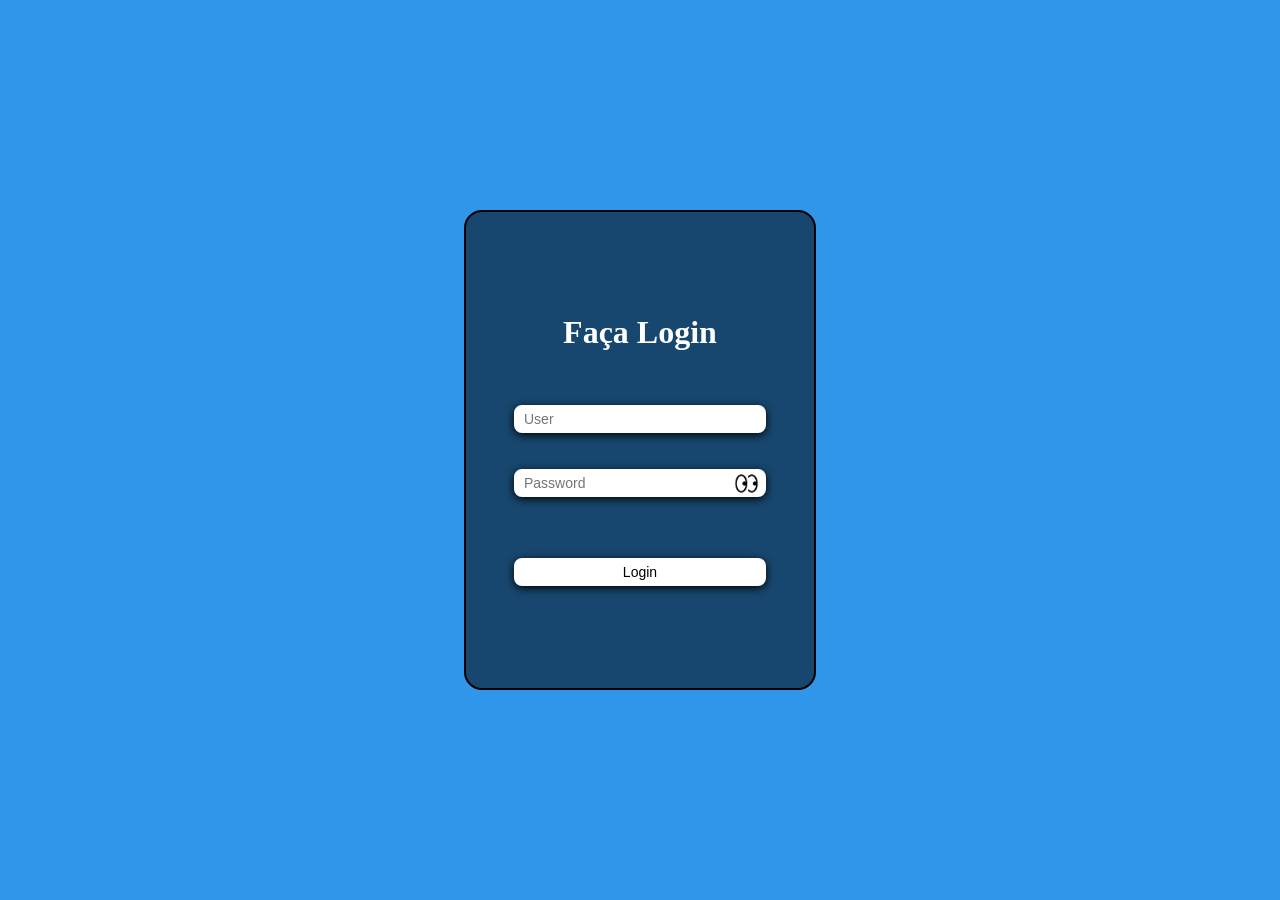
==== index.html @ d9c3fe37 "att" ====
<!DOCTYPE html>
<html lang="pt-br">

<head>
    <meta charset="UTF-8">
    <meta http-equiv="X-UA-Compatible" content="IE=edge">
    <meta name="viewport" content="width=device-width, initial-scale=1.0">
    <link rel="stylesheet" type="text/css" href="styles.css">
    <link rel="shortcut icon" href="_img/profile.svg" type="image/x-icon">
    <title>Login | Cadastro</title>
</head>

<body class="container">
    <div class="header">
        <h1>Faça Login</h1><br><br><br>
        <form id="form">
            <p><input type="text" placeholder="User" id="user" autocomplete="off" required></p><br><br>
            <p><input type="password" placeholder="Password" autocomplete="off" id="password" minlength="6" required>
            <div id="icon" onclick="showHide()"></div>
            </p><br><br>
            <input type="submit" id="login" value="Login" onclick="entar(); return false">
        </form>
    </div>

    <script src=" app.js"></script>
</body>

</html>
---- styles.css ----
* {
    padding: 0;
    margin: 0;
    background-color: rgb(48, 150, 233);
    box-sizing: border-box;
}

body {
    display: flex;
    justify-content: center;
    align-items: center;
    position: absolute;
    top: 50%;
    left: 50%;
    transform: translate(-50%, -50%);
}

h1,
p,
section,
form,
input {
    background-color: transparent;
    color: rgb(255, 255, 255);
}

form input {
    background-color: rgb(255, 255, 255);
    color: #000;
    width: 18em;
    height: 28px;
    border: 0;
    outline: none;
    border-radius: 8px;
    padding: 0 10px;
    box-shadow: 0 2px 8px 0 #000;
}

.header {
    display: flex;
    flex-direction: column;
    justify-content: center;
    align-items: center;
    text-align: center;
    border: 2px solid #000;
    border-radius: 18px;
    background-color: rgba(0, 0, 0, 0.527);
    width: 22em;
    height: 30em;
}

#icon {
    display: flex;
    position: relative;
    left: 220px;
    bottom: 26px;
    background: url("_img/eyesHide.png");
    background-size: cover;
    width: 25px;
    height: 25px;
    cursor: pointer;

}

#icon.hide {
    background: url("_img/eyesShow.png");
    background-size: cover;
}

#login {
    transition: 0.5s;
}

#login:hover {
    background: rgb(170, 232, 207);
    transition: 0.2s;
}

input {
    font-size: 14px;
}
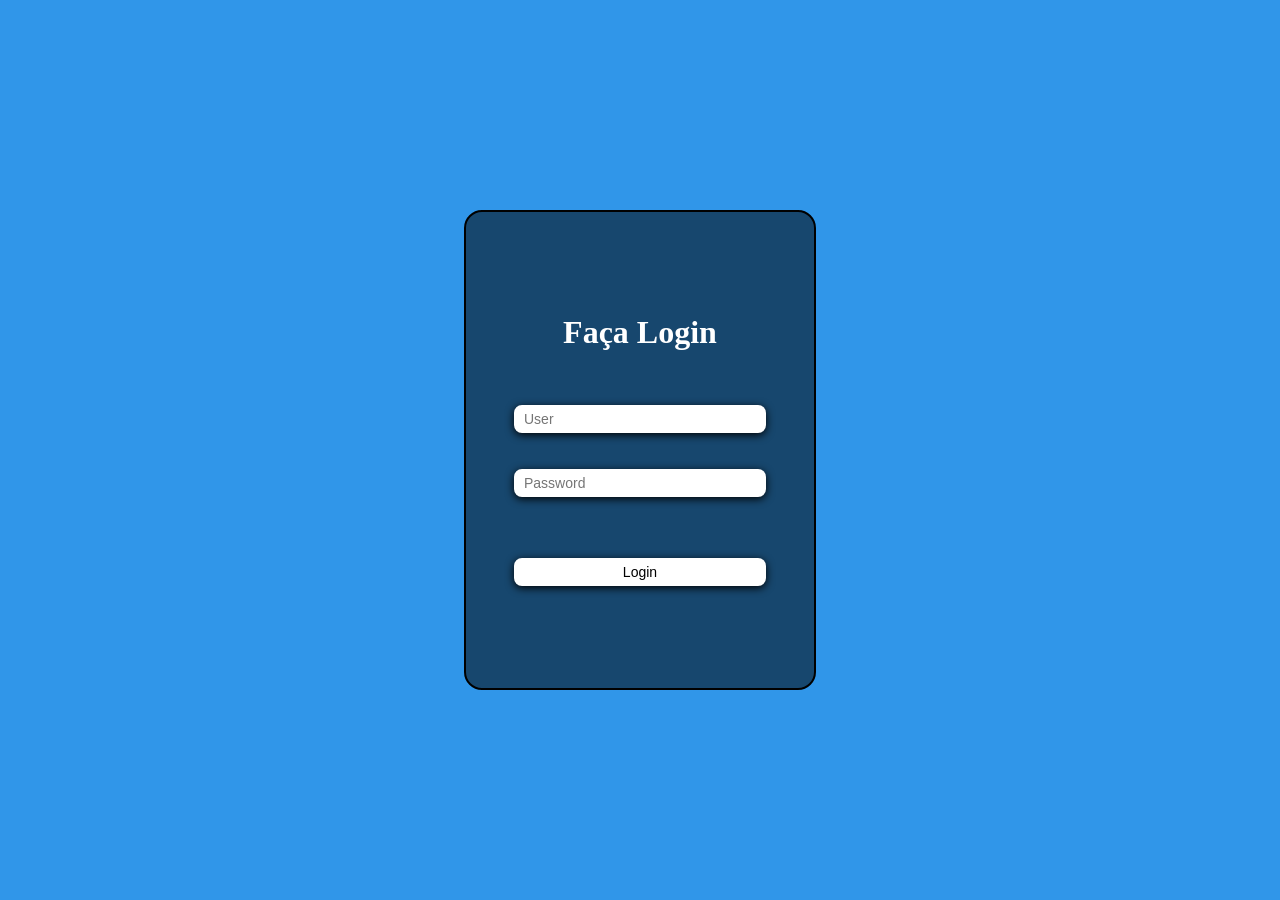
==== commit c858a4e3: "att" ====
--- a/index.html
+++ b/index.html
@@ -5,7 +5,7 @@
     <meta charset="UTF-8">
     <meta http-equiv="X-UA-Compatible" content="IE=edge">
     <meta name="viewport" content="width=device-width, initial-scale=1.0">
-    <link rel="stylesheet" type="text/css" href="styles.css">
+    <link rel="stylesheet" type="text/css" href="./css/styles.css">
     <link rel="shortcut icon" href="_img/profile.svg" type="image/x-icon">
     <title>Login | Cadastro</title>
 </head>
@@ -22,7 +22,7 @@
         </form>
     </div>
 
-    <script src=" app.js"></script>
+    <script src="./js/script.js"></script>
 </body>
 
 </html>
--- a/css/styles.css
+++ b/css/styles.css
@@ -0,0 +1,81 @@
+* {
+    padding: 0;
+    margin: 0;
+    background-color: rgb(48, 150, 233);
+    box-sizing: border-box;
+}
+
+body {
+    display: flex;
+    justify-content: center;
+    align-items: center;
+    position: absolute;
+    top: 50%;
+    left: 50%;
+    transform: translate(-50%, -50%);
+}
+
+h1,
+p,
+section,
+form,
+input {
+    background-color: transparent;
+    color: rgb(255, 255, 255);
+}
+
+form input {
+    background-color: rgb(255, 255, 255);
+    color: #000;
+    width: 18em;
+    height: 28px;
+    border: 0;
+    outline: none;
+    border-radius: 8px;
+    padding: 0 10px;
+    box-shadow: 0 2px 8px 0 #000;
+}
+
+.header {
+    display: flex;
+    flex-direction: column;
+    justify-content: center;
+    align-items: center;
+    text-align: center;
+    border: 2px solid #000;
+    border-radius: 18px;
+    background-color: rgba(0, 0, 0, 0.527);
+    width: 22em;
+    height: 30em;
+}
+
+#icon {
+    display: flex;
+    position: relative;
+    left: 220px;
+    bottom: 26px;
+    background: url("_img/eyesHide.png");
+    background-size: cover;
+    width: 25px;
+    height: 25px;
+    cursor: pointer;
+
+}
+
+#icon.hide {
+    background: url("_img/eyesShow.png");
+    background-size: cover;
+}
+
+#login {
+    transition: 0.5s;
+}
+
+#login:hover {
+    background: rgb(170, 232, 207);
+    transition: 0.2s;
+}
+
+input {
+    font-size: 14px;
+}
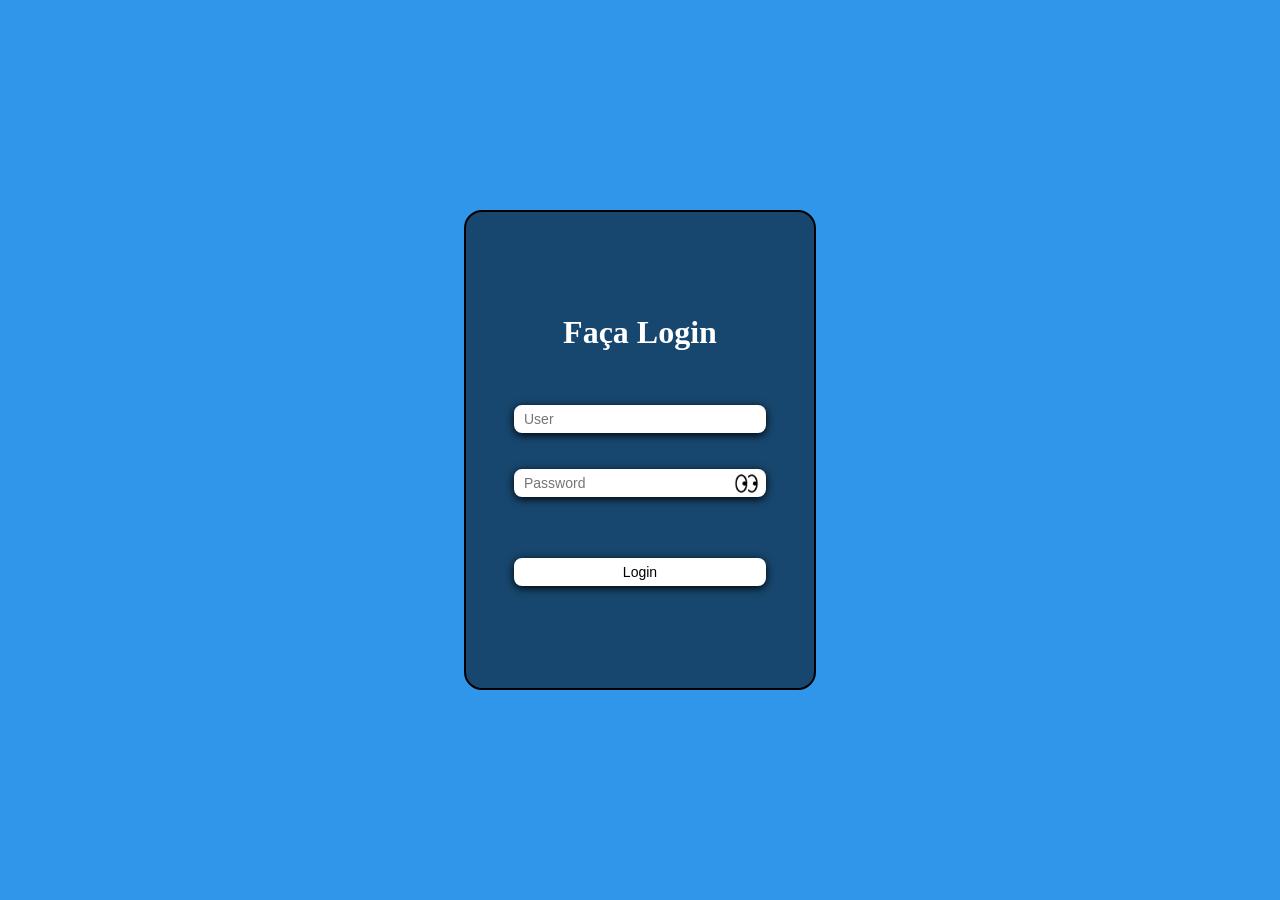
==== commit 5f00c77b: "correção de bugs" ====
--- a/index.html
+++ b/index.html
@@ -5,8 +5,8 @@
     <meta charset="UTF-8">
     <meta http-equiv="X-UA-Compatible" content="IE=edge">
     <meta name="viewport" content="width=device-width, initial-scale=1.0">
-    <link rel="stylesheet" type="text/css" href="./css/styles.css">
-    <link rel="shortcut icon" href="_img/profile.svg" type="image/x-icon">
+    <link rel="stylesheet" type="text/css" href="css/styles.css">
+    <link rel="shortcut icon" href="./_img/profile.svg" type="image/x-icon">
     <title>Login | Cadastro</title>
 </head>
 
@@ -22,7 +22,7 @@
         </form>
     </div>
 
-    <script src="./js/script.js"></script>
+    <script src="js/script.js"></script>
 </body>
 
 </html>
--- a/css/styles.css
+++ b/css/styles.css
@@ -54,7 +54,7 @@
     position: relative;
     left: 220px;
     bottom: 26px;
-    background: url("_img/eyesHide.png");
+    background: url("/_img/eyesHide.png");
     background-size: cover;
     width: 25px;
     height: 25px;
@@ -63,7 +63,7 @@
 }
 
 #icon.hide {
-    background: url("_img/eyesShow.png");
+    background: url("/_img/eyesShow.png");
     background-size: cover;
 }
 
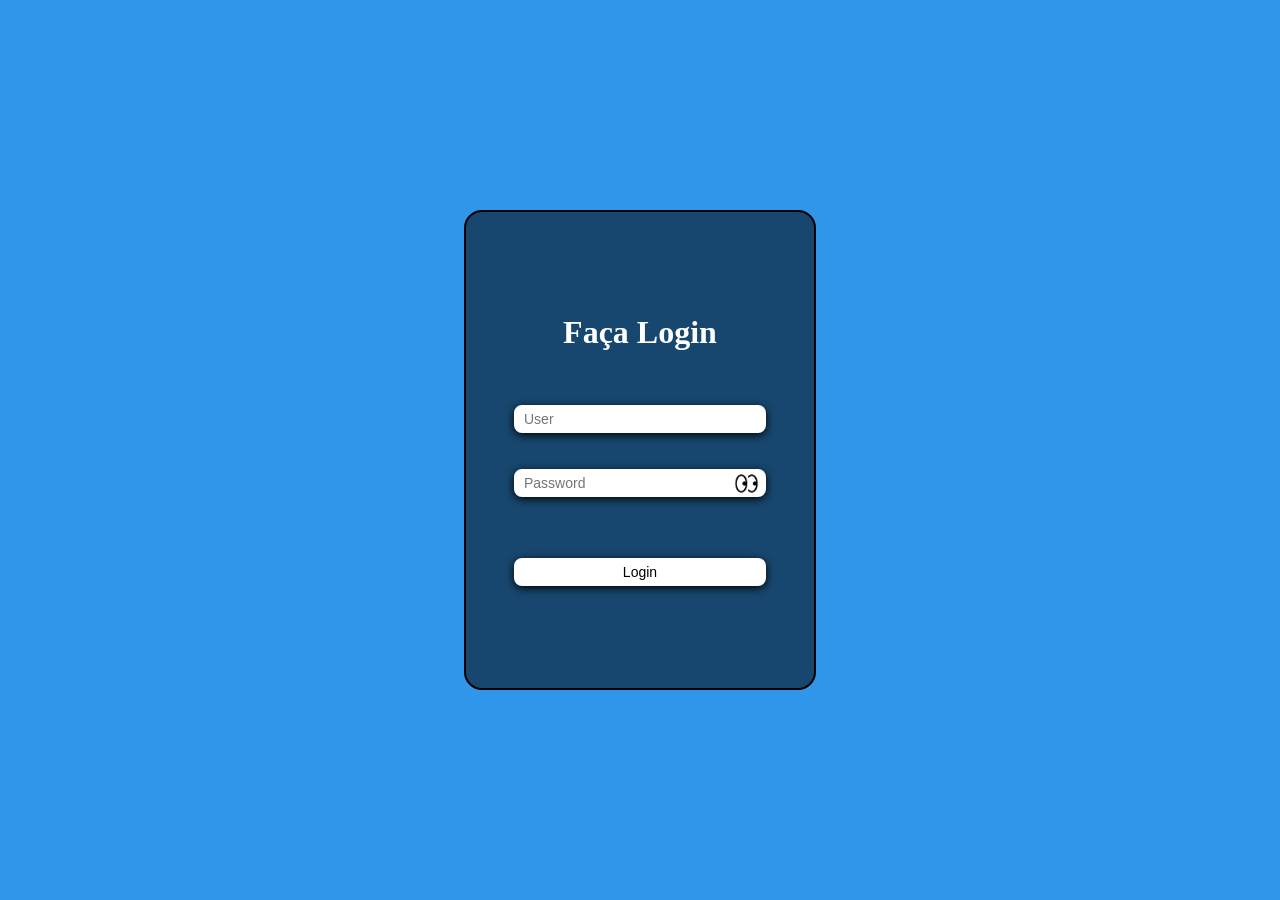
==== commit 9fd04d13: "CORREÇÕES" ====
--- a/index.html
+++ b/index.html
@@ -22,7 +22,7 @@
         </form>
     </div>
 
-    <script src="js/script.js"></script>
+    <script src="js/scriptLogin.js"></script>
 </body>
 
 </html>
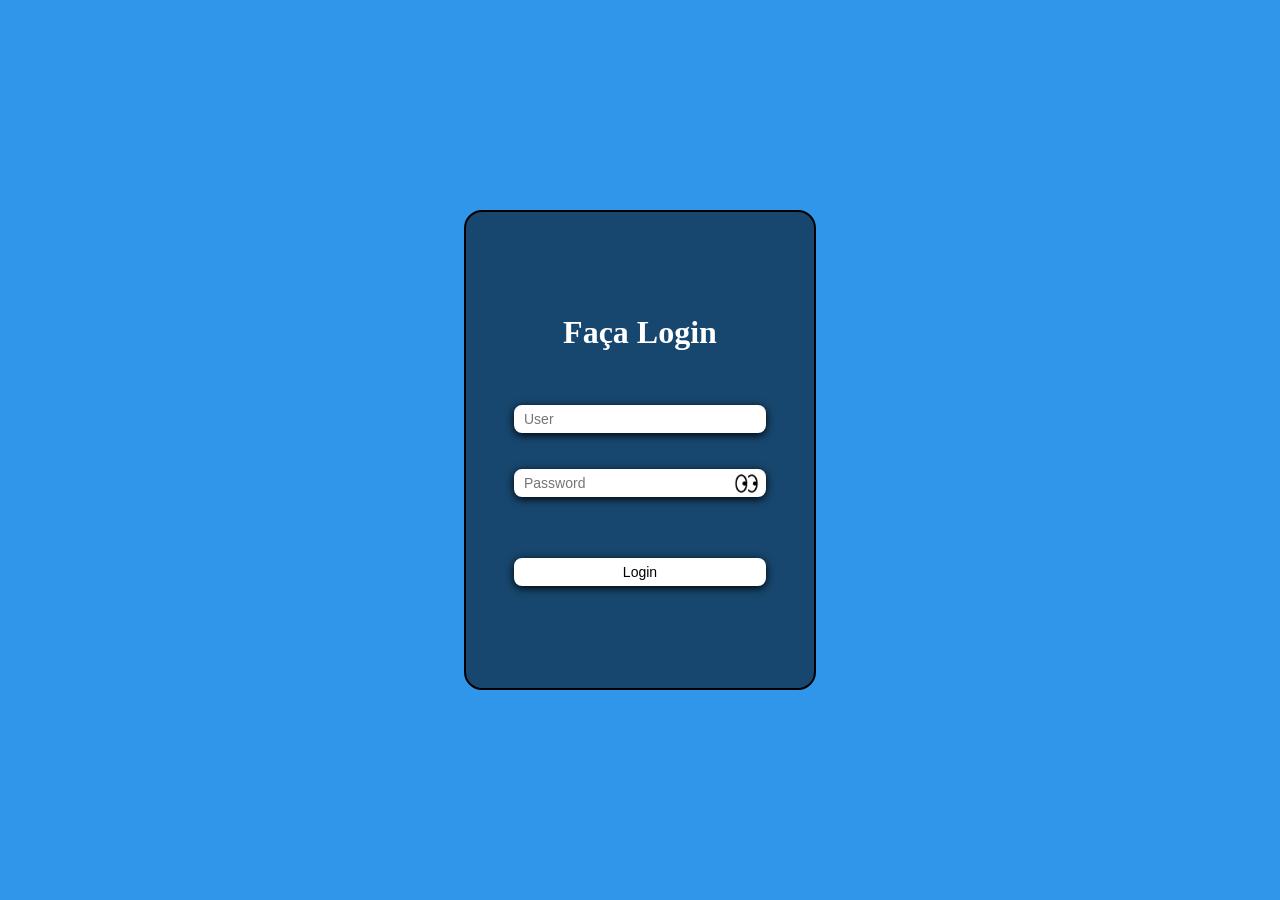
==== commit faa04780: "att" ====
--- a/index.html
+++ b/index.html
@@ -5,6 +5,7 @@
     <meta charset="UTF-8">
     <meta http-equiv="X-UA-Compatible" content="IE=edge">
     <meta name="viewport" content="width=device-width, initial-scale=1.0">
+    <meta name="author" content="Rodrigo Costa" />
     <link rel="stylesheet" type="text/css" href="css/styles.css">
     <link rel="shortcut icon" href="./_img/profile.svg" type="image/x-icon">
     <title>Login | Cadastro</title>
@@ -18,7 +19,7 @@
             <p><input type="password" placeholder="Password" autocomplete="off" id="password" minlength="6" required>
             <div id="icon" onclick="showHide()"></div>
             </p><br><br>
-            <input type="submit" id="login" value="Login" onclick="entar(); return false">
+            <input type="submit" id="login" value="Login" onclick="entrar(); return false">
         </form>
     </div>
 
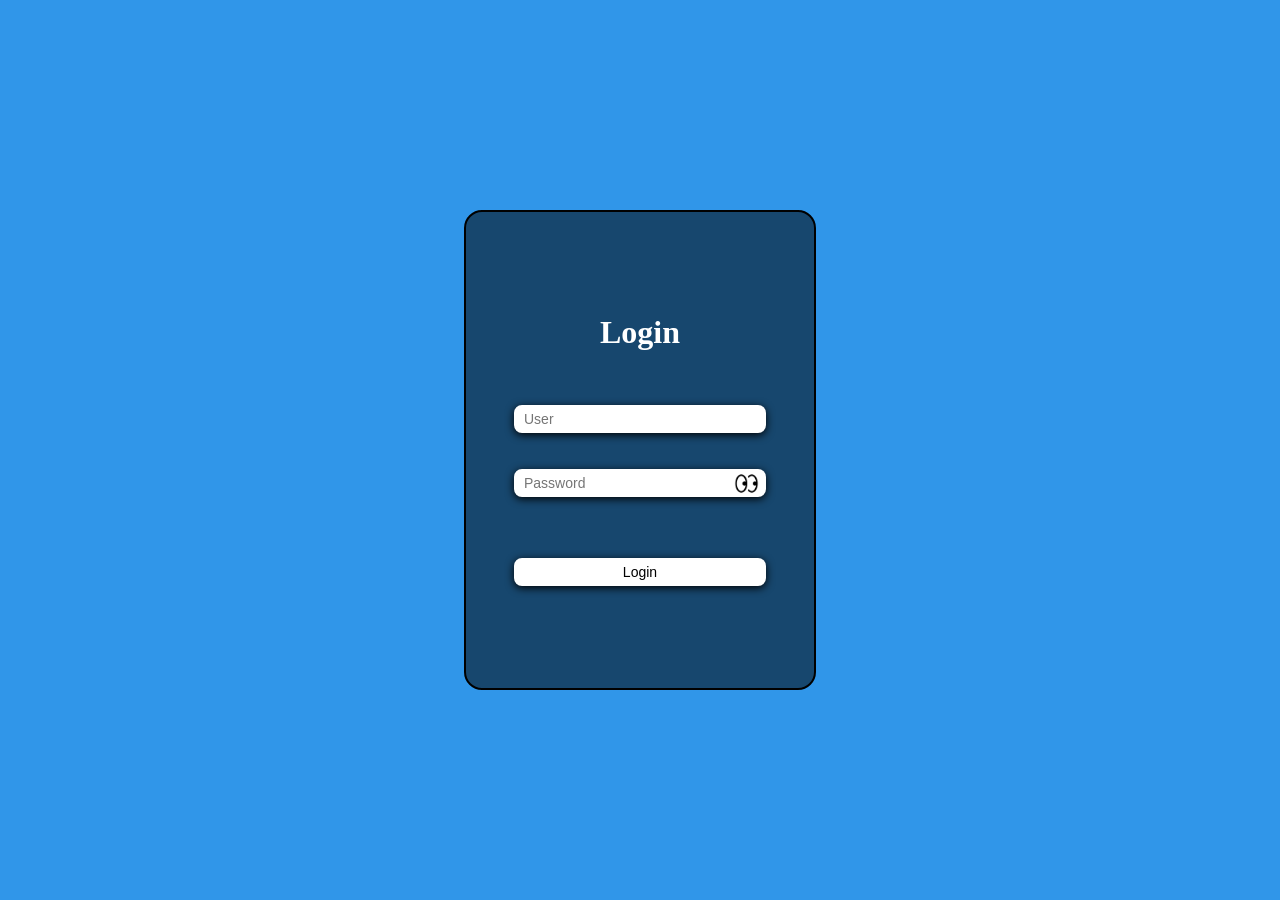
==== commit c072ba72: "att" ====
--- a/index.html
+++ b/index.html
@@ -13,7 +13,7 @@
 
 <body class="container">
     <div class="header">
-        <h1>Faça Login</h1><br><br><br>
+        <h1>Login</h1><br><br><br>
         <form id="form">
             <p><input type="text" placeholder="User" id="user" autocomplete="off" required></p><br><br>
             <p><input type="password" placeholder="Password" autocomplete="off" id="password" minlength="6" required>
